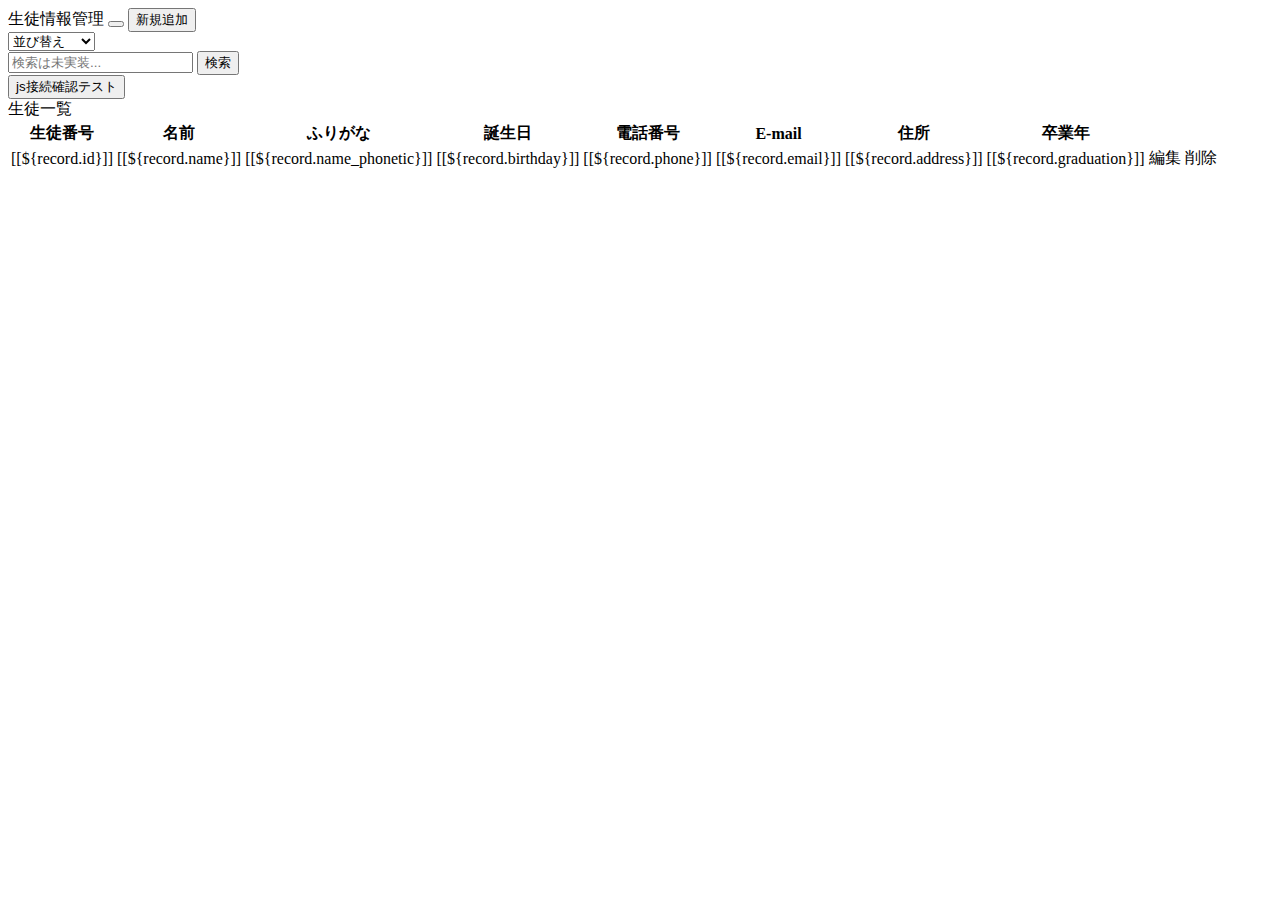
==== src/main/resources/templates/index.html @ 29f03e0a "failedpattern." ====
<!DOCTYPE html>
<html xmlns:th="http://www.thymeleaf.org">
<head>
<link rel="stylesheet" href="https://stackpath.bootstrapcdn.com/bootstrap/4.1.3/css/bootstrap.min.css" integrity="sha384-MCw98/SFnGE8fJT3GXwEOngsV7Zt27NXFoaoApmYm81iuXoPkFOJwJ8ERdknLPMO" crossorigin="anonymous">
<script type="text/javascript" src="js/index.js" th:href="@{/js/index.js}"></script>
<meta charset="UTF-8">
<title>生徒情報管理</title>
</head>

<body>
 <nav class="navbar navbar-expand-lg navbar-light bg-light px-5 mb-5">
  <a class="navbar-brand">生徒情報管理</a>
  <button type="button" class="navbar-toggler" data-toggle="collapse" data-target="#Navber" aria-controls="Navber" aria-expanded="false" aria-label="ナビゲーションの切替">
    <span class="navbar-toggler-icon"></span>
  </button>	
	<input type="button" onclick="location.href='/add_record'" value="新規追加" class="btn btn-outline-primary">
	<div class="col-md-1">
	
	<select class="form-control" id="SelectBox" onchange="OnSelectChange();" >
		<option>並び替え</option>
		<option>ID順</option>
		<option>名前順</option>
		<option>誕生日</option>
		<option>電話番号順</option>
		<option>卒業年</option>
	</select>

	</div>
    <form class="form-inline my-2 my-lg-0">
      <input type="search" class="form-control mr-sm-2" placeholder="検索は未実装..." aria-label="検索...">
      <button type="submit" class="btn btn-outline-success my-2 my-sm-0">検索</button>
    </form>
    <input type="button" onclick="test()" value="js接続確認テスト" class="ml-5">
</nav>
	
	<form >
		<div class="card w-75 mx-auto">
		<div class="card-header">生徒一覧</div>
		<table class="table table-striped table-hover table-sm">
			<tr>
				<th>生徒番号</th>
				<th>名前</th>
				<th>ふりがな</th>
				<th>誕生日</th>
				<th>電話番号</th>
				<th>E-mail</th>
				<th>住所</th>
				<th>卒業年</th>
				<th><!--編集ボタン--></th>
				<th><!--削除ボタン --></th>
				
			</tr>
			<tr th:each="record:${recordSet}">
				<td>[[${record.id}]]</td>
				<td>[[${record.name}]]</td>
				<td>[[${record.name_phonetic}]]</td>
				<td>[[${record.birthday}]]</td>
				<td>[[${record.phone}]]</td>
				<td>[[${record.email}]]</td>
				<td>[[${record.address}]]</td>
				<td>[[${record.graduation}]]</td>
			 	<td><a th:href="@{'edit_record/'+${record.id}}">編集</a></td>
			 	<td><a th:href="@{'delete_record/'+${record.id}}">削除</a></td>
			</tr>
		</table>
		</div>
	</form>

<!-- Optional JavaScript -->
<!-- jQuery first, then Popper.js, then Bootstrap JS -->
<script src="https://code.jquery.com/jquery-3.3.1.slim.min.js" integrity="sha384-q8i/X+965DzO0rT7abK41JStQIAqVgRVzpbzo5smXKp4YfRvH+8abtTE1Pi6jizo" crossorigin="anonymous"></script>
<script src="https://cdnjs.cloudflare.com/ajax/libs/popper.js/1.14.3/umd/popper.min.js" integrity="sha384-ZMP7rVo3mIykV+2+9J3UJ46jBk0WLaUAdn689aCwoqbBJiSnjAK/l8WvCWPIPm49" crossorigin="anonymous"></script>
<script src="https://stackpath.bootstrapcdn.com/bootstrap/4.1.3/js/bootstrap.min.js" integrity="sha384-ChfqqxuZUCnJSK3+MXmPNIyE6ZbWh2IMqE241rYiqJxyMiZ6OW/JmZQ5stwEULTy" crossorigin="anonymous"></script>

</body>
</html>
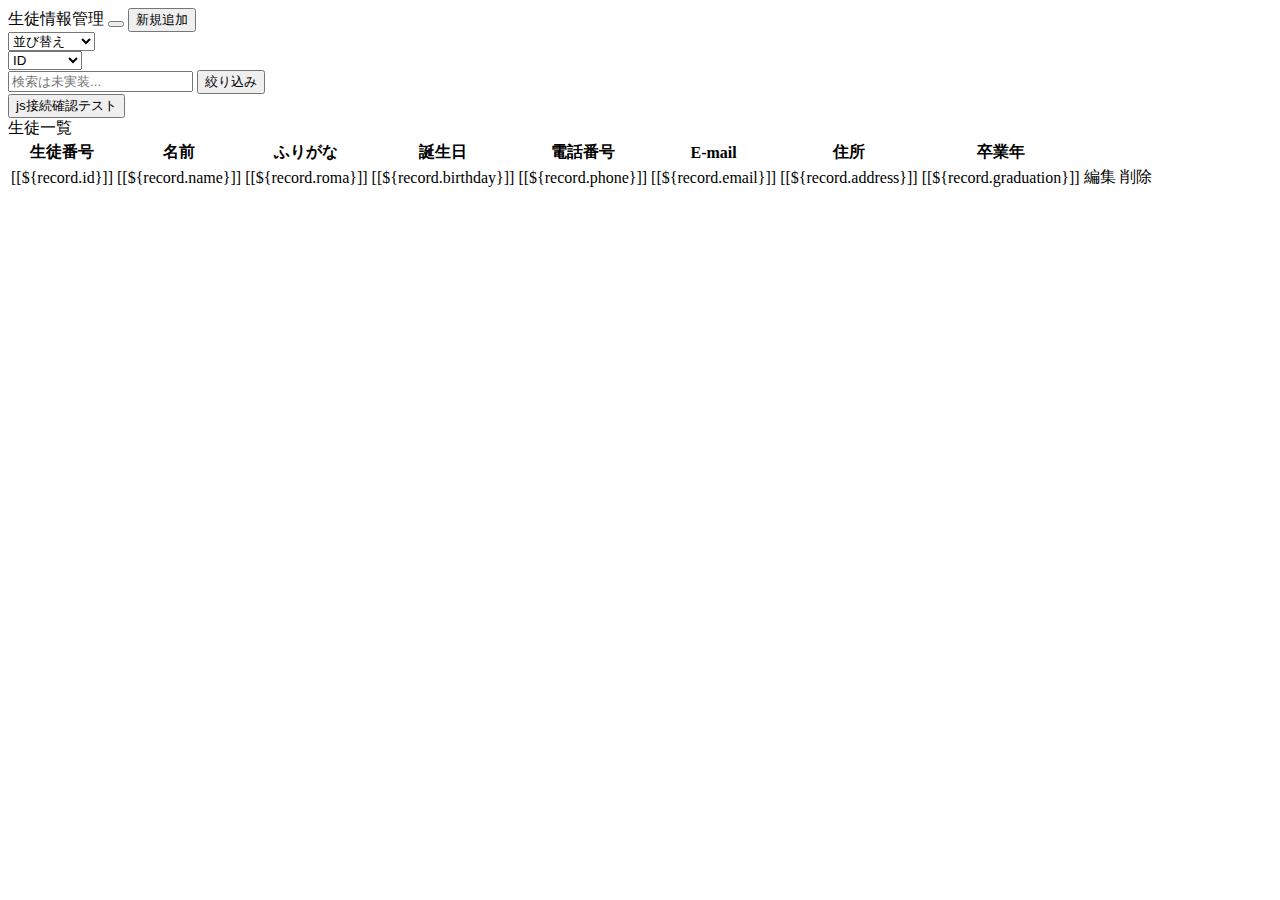
==== commit 9beadcdb: "comfirm findbutton exit." ====
--- a/src/main/resources/templates/index.html
+++ b/src/main/resources/templates/index.html
@@ -15,7 +15,6 @@
   </button>	
 	<input type="button" onclick="location.href='/add_record'" value="新規追加" class="btn btn-outline-primary">
 	<div class="col-md-1">
-	
 	<select class="form-control" id="SelectBox" onchange="OnSelectChange();" >
 		<option>並び替え</option>
 		<option>ID順</option>
@@ -24,11 +23,22 @@
 		<option>電話番号順</option>
 		<option>卒業年</option>
 	</select>
-
 	</div>
-    <form class="form-inline my-2 my-lg-0">
-      <input type="search" class="form-control mr-sm-2" placeholder="検索は未実装..." aria-label="検索...">
-      <button type="submit" class="btn btn-outline-success my-2 my-sm-0">検索</button>
+	<div class="col-md-1">
+	<select class="form-control" id="FindBox" >
+		<option>ID</option>
+		<option>名前</option>
+		<option>誕生日</option>
+		<option>電話番号</option>
+		<option>E-mail</option>
+		<option>住所</option>
+		<option>卒業年</option>
+	</select>
+	</div>
+    <form class="form-inline">
+      <input type="text" class="form-control" placeholder="検索は未実装..." aria-label="検索...">
+      <input type="button" class="btn btn-outline-success my-2 my-sm-0"
+       onclick="OnButtonClick()" value="絞り込み">
     </form>
     <input type="button" onclick="test()" value="js接続確認テスト" class="ml-5">
 </nav>
@@ -53,7 +63,7 @@
 			<tr th:each="record:${recordSet}">
 				<td>[[${record.id}]]</td>
 				<td>[[${record.name}]]</td>
-				<td>[[${record.name_phonetic}]]</td>
+				<td>[[${record.roma}]]</td>
 				<td>[[${record.birthday}]]</td>
 				<td>[[${record.phone}]]</td>
 				<td>[[${record.email}]]</td>
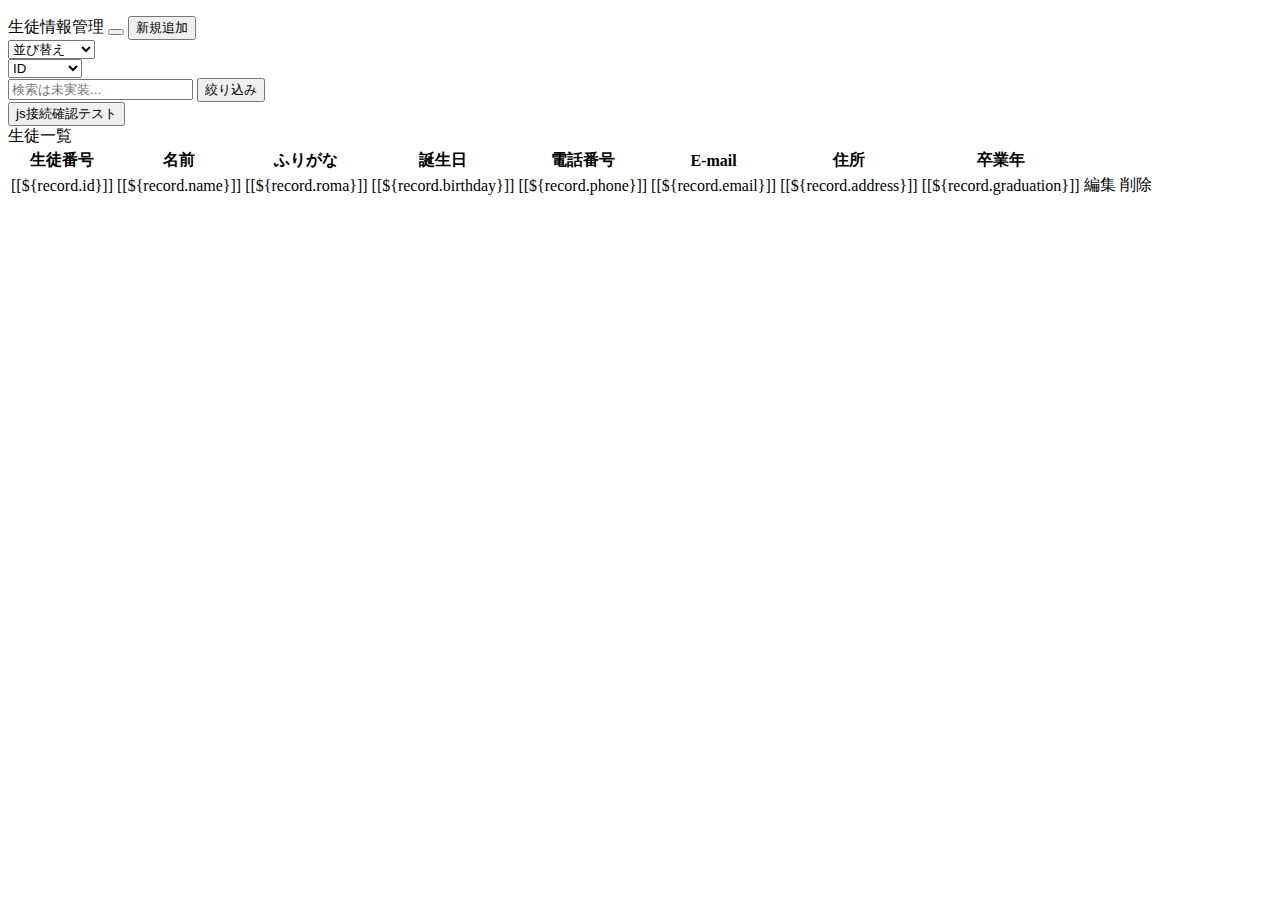
==== commit 5abf06b1: "success find by id.but this code is littele strange." ====
--- a/src/main/resources/templates/index.html
+++ b/src/main/resources/templates/index.html
@@ -8,6 +8,7 @@
 </head>
 
 <body>
+<p th:text=${test}></p>
  <nav class="navbar navbar-expand-lg navbar-light bg-light px-5 mb-5">
   <a class="navbar-brand">生徒情報管理</a>
   <button type="button" class="navbar-toggler" data-toggle="collapse" data-target="#Navber" aria-controls="Navber" aria-expanded="false" aria-label="ナビゲーションの切替">
@@ -36,7 +37,7 @@
 	</select>
 	</div>
     <form class="form-inline">
-      <input type="text" class="form-control" placeholder="検索は未実装..." aria-label="検索...">
+      <input type="text" class="form-control" id="FindText" placeholder="検索は未実装..." >
       <input type="button" class="btn btn-outline-success my-2 my-sm-0"
        onclick="OnButtonClick()" value="絞り込み">
     </form>
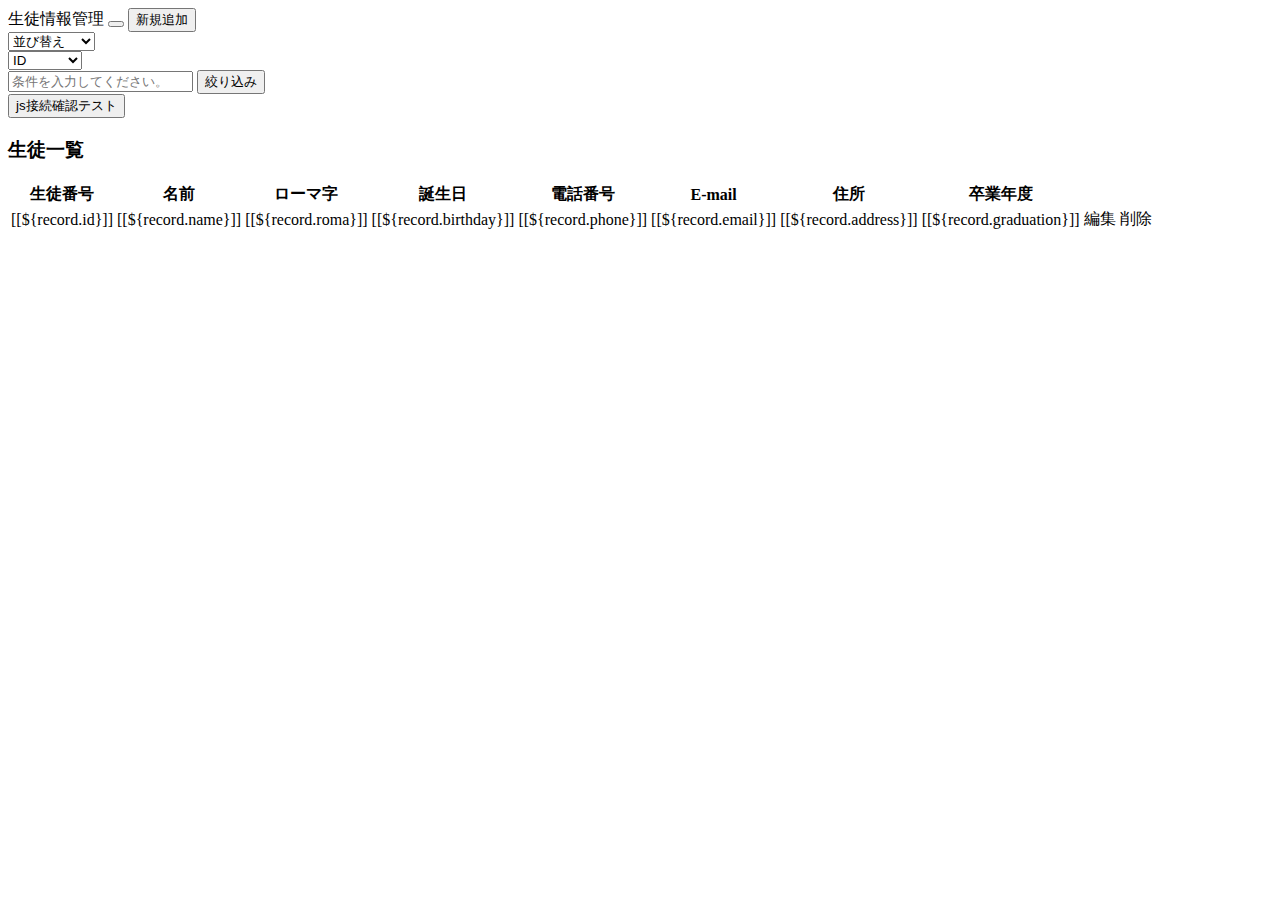
==== commit 3bbe7e56: "Function that find by any clomun has implemented." ====
--- a/src/main/resources/templates/index.html
+++ b/src/main/resources/templates/index.html
@@ -8,7 +8,6 @@
 </head>
 
 <body>
-<p th:text=${test}></p>
  <nav class="navbar navbar-expand-lg navbar-light bg-light px-5 mb-5">
   <a class="navbar-brand">生徒情報管理</a>
   <button type="button" class="navbar-toggler" data-toggle="collapse" data-target="#Navber" aria-controls="Navber" aria-expanded="false" aria-label="ナビゲーションの切替">
@@ -22,22 +21,23 @@
 		<option>名前順</option>
 		<option>誕生日</option>
 		<option>電話番号順</option>
-		<option>卒業年</option>
+		<option>卒業年度</option>
 	</select>
 	</div>
 	<div class="col-md-1">
 	<select class="form-control" id="FindBox" >
 		<option>ID</option>
 		<option>名前</option>
+		<option>ローマ字</option>
 		<option>誕生日</option>
 		<option>電話番号</option>
 		<option>E-mail</option>
 		<option>住所</option>
-		<option>卒業年</option>
+		<option>卒業年度</option>
 	</select>
 	</div>
     <form class="form-inline">
-      <input type="text" class="form-control" id="FindText" placeholder="検索は未実装..." >
+      <input type="text" class="form-control" id="FindText" placeholder="条件を入力してください。" >
       <input type="button" class="btn btn-outline-success my-2 my-sm-0"
        onclick="OnButtonClick()" value="絞り込み">
     </form>
@@ -46,17 +46,20 @@
 	
 	<form >
 		<div class="card w-75 mx-auto">
-		<div class="card-header">生徒一覧</div>
+		<div class="card-header">
+			<h3>生徒一覧</h3>
+			<p th:text="${filter_text}"></p>
+		</div>
 		<table class="table table-striped table-hover table-sm">
 			<tr>
 				<th>生徒番号</th>
 				<th>名前</th>
-				<th>ふりがな</th>
+				<th>ローマ字</th>
 				<th>誕生日</th>
 				<th>電話番号</th>
 				<th>E-mail</th>
 				<th>住所</th>
-				<th>卒業年</th>
+				<th>卒業年度</th>
 				<th><!--編集ボタン--></th>
 				<th><!--削除ボタン --></th>
 				
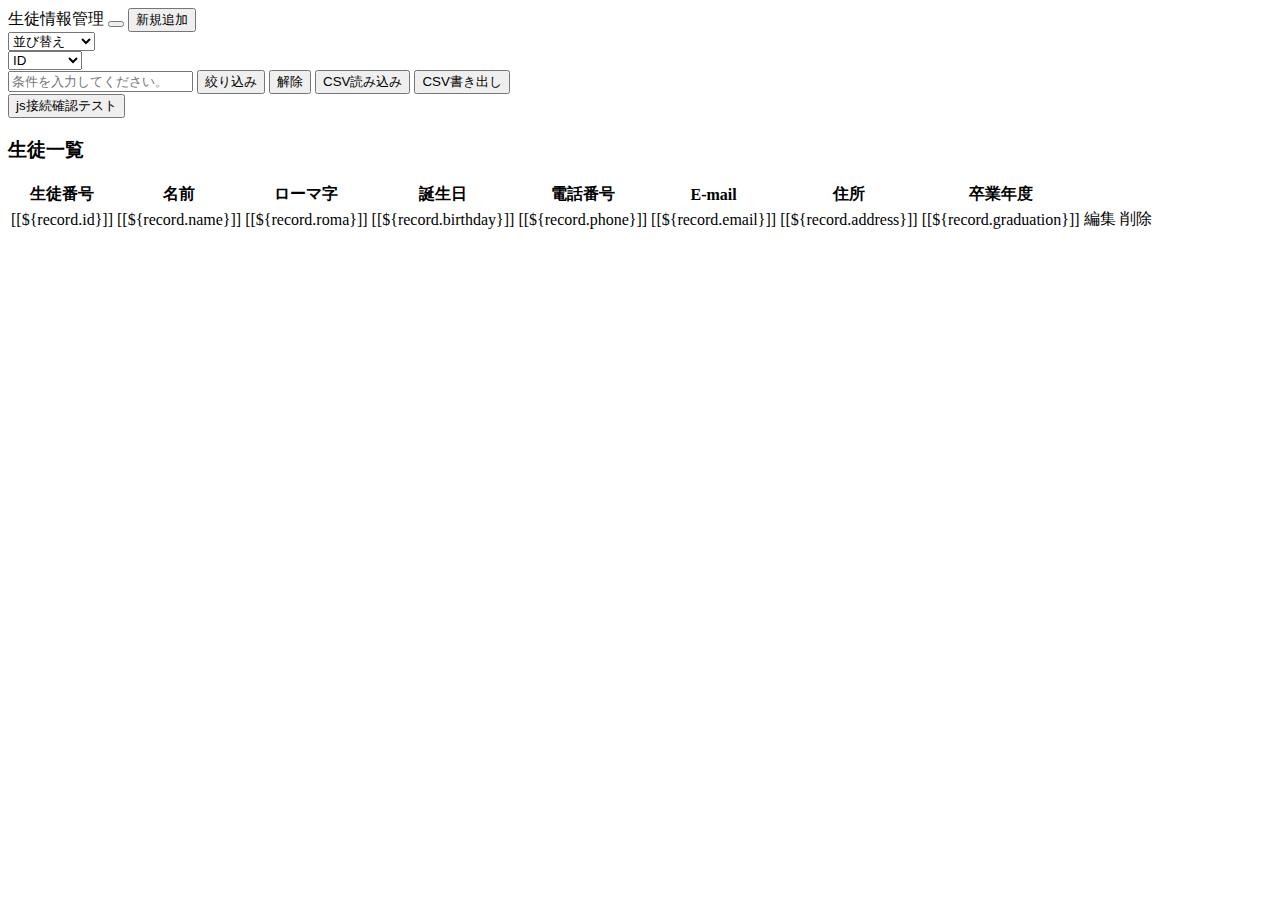
==== commit 5cecce90: "Add function CSV export." ====
--- a/src/main/resources/templates/index.html
+++ b/src/main/resources/templates/index.html
@@ -38,8 +38,10 @@
 	</div>
     <form class="form-inline">
       <input type="text" class="form-control" id="FindText" placeholder="条件を入力してください。" >
-      <input type="button" class="btn btn-outline-success my-2 my-sm-0"
-       onclick="OnButtonClick()" value="絞り込み">
+      <input type="button" class="btn btn-outline-success my-2 my-sm-0"onclick="OnButton1Click()" value="絞り込み">
+      <input type="button" class="btn btn-outline-danger my-2 my-sm-0"onclick="OnButton2Click()" value="解除">
+       <input type="button" class="btn btn-outline-secondary my-2 my-sm-0 ml-2" value="CSV読み込み">
+      <input type="button" class="btn btn-outline-secondary my-2 my-sm-0" onclick="location.href='/csvDownload'" value="CSV書き出し">
     </form>
     <input type="button" onclick="test()" value="js接続確認テスト" class="ml-5">
 </nav>
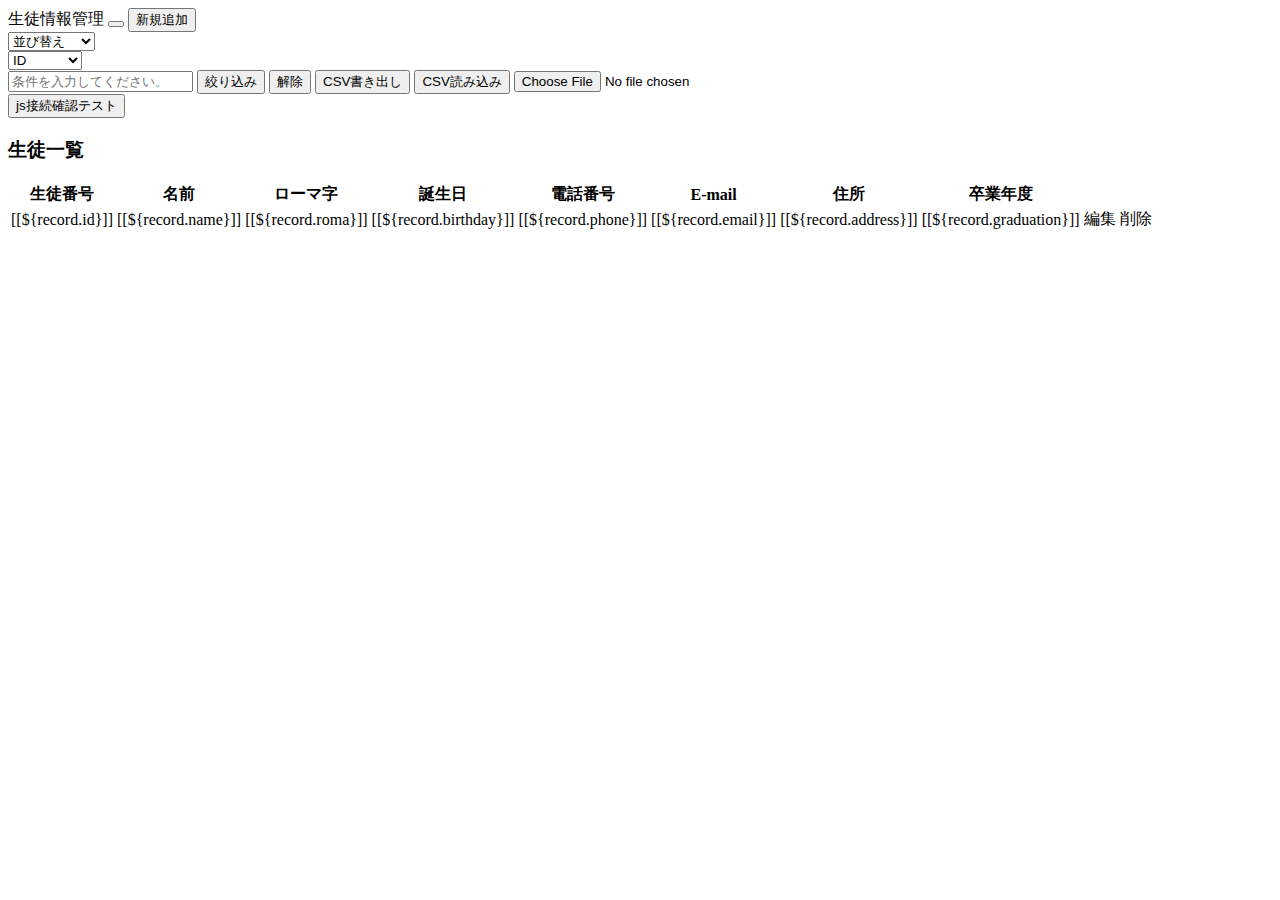
==== commit 70b84484: "CSV export function has implemented." ====
--- a/src/main/resources/templates/index.html
+++ b/src/main/resources/templates/index.html
@@ -36,12 +36,14 @@
 		<option>卒業年度</option>
 	</select>
 	</div>
-    <form class="form-inline">
+    <form class="form-inline" method="post" action="import_csv" enctype="multipart/form-data">
       <input type="text" class="form-control" id="FindText" placeholder="条件を入力してください。" >
       <input type="button" class="btn btn-outline-success my-2 my-sm-0"onclick="OnButton1Click()" value="絞り込み">
       <input type="button" class="btn btn-outline-danger my-2 my-sm-0"onclick="OnButton2Click()" value="解除">
-       <input type="button" class="btn btn-outline-secondary my-2 my-sm-0 ml-2" value="CSV読み込み">
-      <input type="button" class="btn btn-outline-secondary my-2 my-sm-0" onclick="location.href='/csvDownload'" value="CSV書き出し">
+      <input type="button" class="btn btn-outline-secondary my-2 my-sm-0 ml-3" onclick="location.href='/export_csv'" value="CSV書き出し">
+       <input type="submit" class="btn btn-outline-secondary my-2 my-sm-0 "  value="CSV読み込み">
+       <input type="file" class="btn btn-outline-secondary my-2 my-sm-0 " name="upload_file">
+      
     </form>
     <input type="button" onclick="test()" value="js接続確認テスト" class="ml-5">
 </nav>
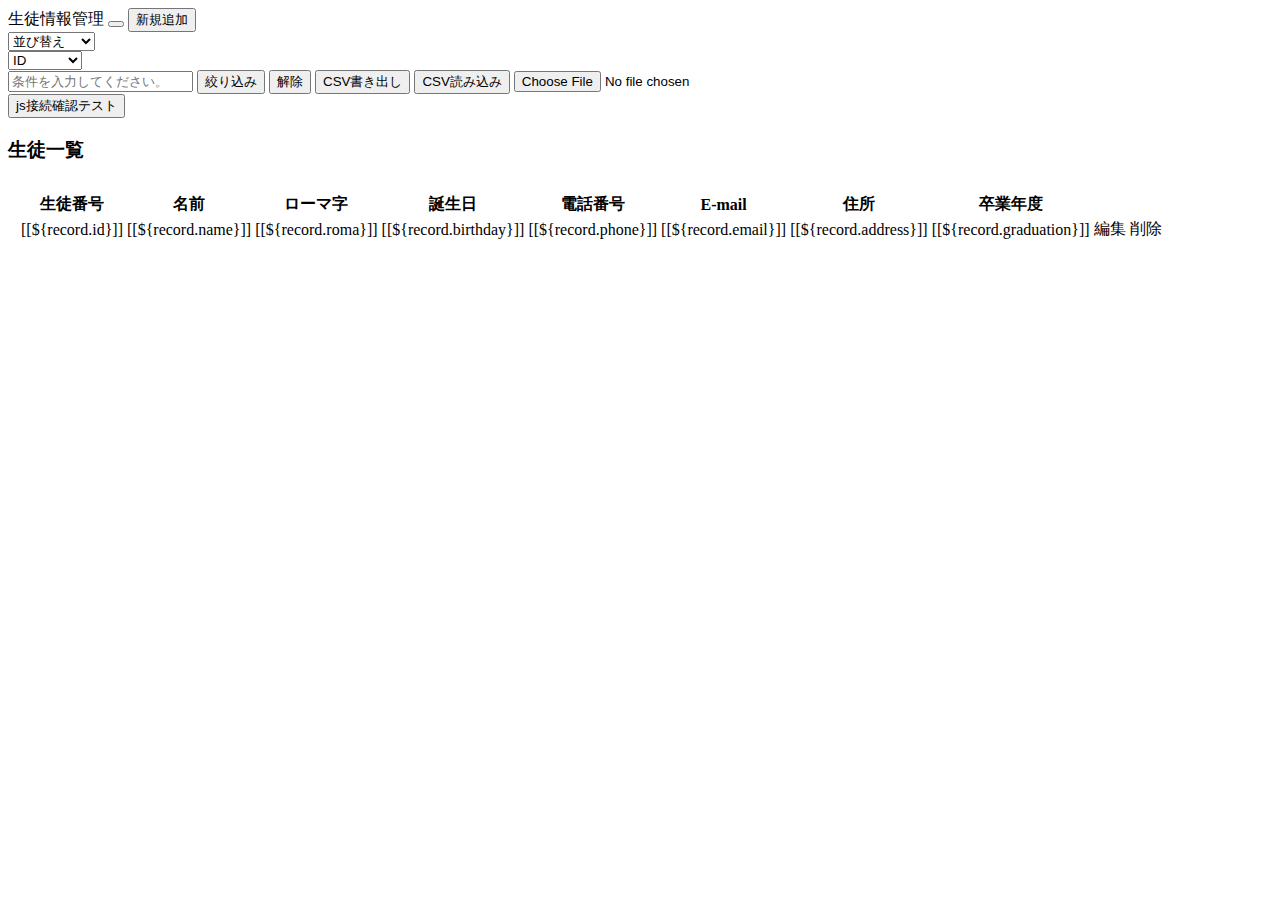
==== commit 01386a52: "change model." ====
--- a/src/main/resources/templates/index.html
+++ b/src/main/resources/templates/index.html
@@ -3,6 +3,20 @@
 <head>
 <link rel="stylesheet" href="https://stackpath.bootstrapcdn.com/bootstrap/4.1.3/css/bootstrap.min.css" integrity="sha384-MCw98/SFnGE8fJT3GXwEOngsV7Zt27NXFoaoApmYm81iuXoPkFOJwJ8ERdknLPMO" crossorigin="anonymous">
 <script type="text/javascript" src="js/index.js" th:href="@{/js/index.js}"></script>
+ <link rel="stylesheet" type="text/css" href="http://ajax.aspnetcdn.com/ajax/jquery.dataTables/1.9.4/css/jquery.dataTables.css">
+ <link rel="stylesheet" href="https://cdn.datatables.net/t/bs-3.3.6/jqc-1.12.0,dt-1.10.11/datatables.min.css"/> 
+ <script src="https://cdn.datatables.net/t/bs-3.3.6/jqc-1.12.0,dt-1.10.11/datatables.min.js"></script>
+  
+  <link rel="stylesheet" type="text/css" href="http://ajax.aspnetcdn.com/ajax/jquery.dataTables/1.9.4/css/jquery.dataTables.css">
+  <!-- jQuery -->
+  <script type="text/javascript" charset="utf8" src="http://ajax.aspnetcdn.com/ajax/jQuery/jquery-1.8.2.min.js"></script>
+  <!-- DataTables -->
+  <script type="text/javascript" charset="utf8" src="http://ajax.aspnetcdn.com/ajax/jquery.dataTables/1.9.4/jquery.dataTables.min.js"></script>
+<script>
+$(document).ready(function(){
+  $('#table-data').dataTable();
+});
+</script>
 <meta charset="UTF-8">
 <title>生徒情報管理</title>
 </head>
@@ -50,11 +64,13 @@
 	
 	<form >
 		<div class="card w-75 mx-auto">
-		<div class="card-header">
+		<div class="card-header bg-danger text-white">
 			<h3>生徒一覧</h3>
 			<p th:text="${filter_text}"></p>
 		</div>
-		<table class="table table-striped table-hover table-sm">
+		<div style="height:600px;overflow:auto;padding:10px;">
+		<table class="table table-striped table-hover table-sm" id="table-data">
+		<thead>
 			<tr>
 				<th>生徒番号</th>
 				<th>名前</th>
@@ -66,8 +82,9 @@
 				<th>卒業年度</th>
 				<th><!--編集ボタン--></th>
 				<th><!--削除ボタン --></th>
-				
 			</tr>
+		</thead>
+		</tbody>
 			<tr th:each="record:${recordSet}">
 				<td>[[${record.id}]]</td>
 				<td>[[${record.name}]]</td>
@@ -80,8 +97,11 @@
 			 	<td><a th:href="@{'edit_record/'+${record.id}}">編集</a></td>
 			 	<td><a th:href="@{'delete_record/'+${record.id}}">削除</a></td>
 			</tr>
+		</tbody>
 		</table>
 		</div>
+		</div>
+		
 	</form>
 
 <!-- Optional JavaScript -->
